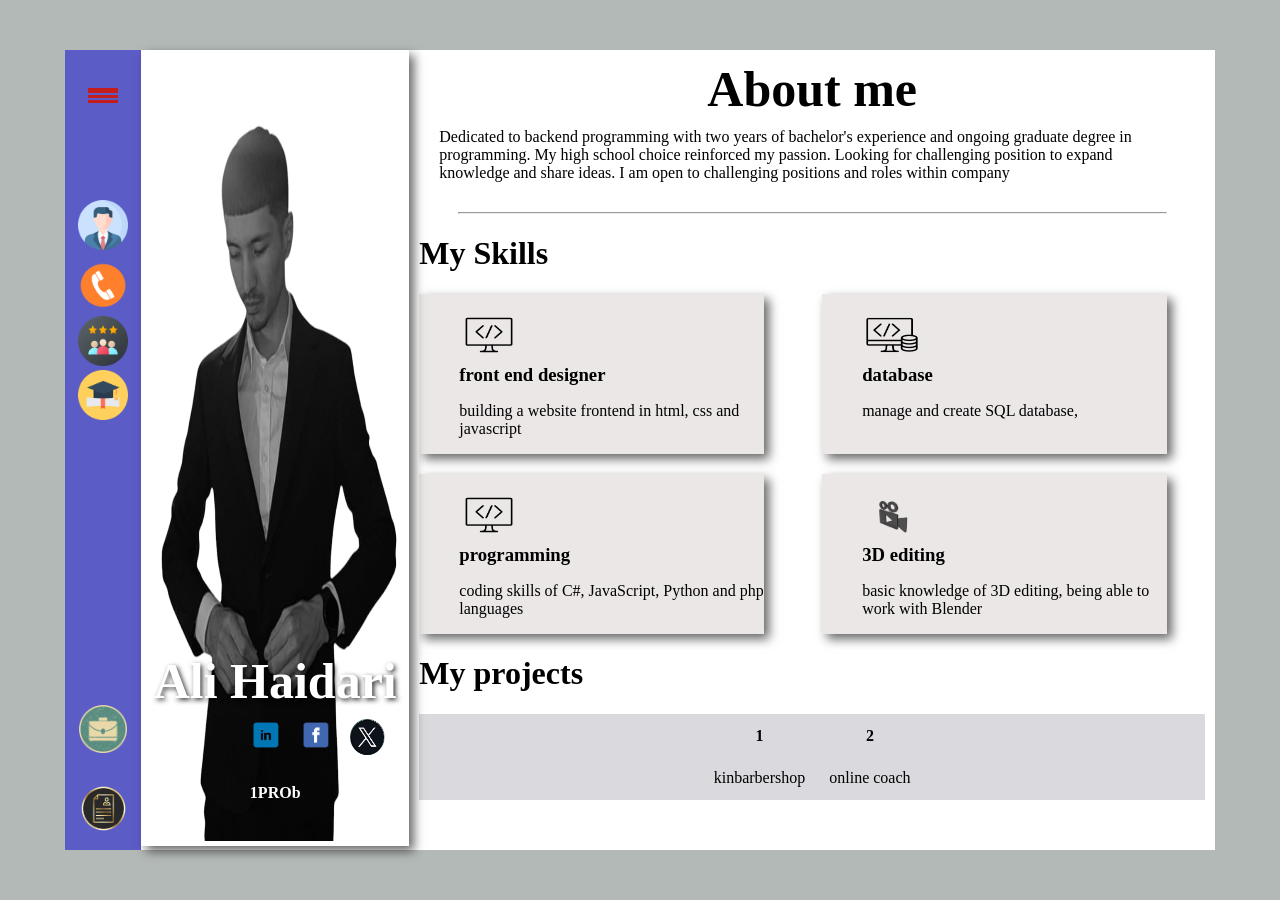
==== index.html @ 42bd55c5 "toevoegen porfolio wpl1" ====
<!DOCTYPE html>
<html lang="en">
<head>
    <meta charset="UTF-8">
    <title>About me</title>
    <link rel="stylesheet" href="CSS/csscv.css">
    <script src="scripts/script.js" defer></script>
    <meta name="viewport" content="width=device-width, initial-scale=1.0">
</head>
<body>
<div id="divBody">
    <div id="div1Button">
        <br>
       <div class="icon1" >
           <a href="index.html">
               <hr class="hr-line" />
               <hr class="hr-line" />
               <hr class="hr-line" />
           </a>
       </div>
        <div class="profile-icon-div">
            <a href="index.html">
                <img src="Afbeeldingen/profile-icon.png" class="profile-icone" alt="#">
            </a>
        </div>
        <div class="contact-me-icon-div">
            <a href="HTML/contact.html">
                <img id="contactInoce" src="Afbeeldingen/contact-icon.png" class="profile-icone" alt="#">
            </a>
        </div>
        <div class="revieuw-me-icon-div">
            <a href="HTML/klanten.html">
                <img src="Afbeeldingen/revieuw-icon.png" class="profile-icone" alt="#">
            </a>
        </div>
        <div class="diploma-me-icon-div">
            <a href="HTML/updates.html">
                <img src="Afbeeldingen/diploma-icon.png" class="profile-icone" alt="#">
            </a>
        </div>

        <div id="xLinkZijKant">
            <a href="https://x.com/JackCrypto2030">
                <img src="Afbeeldingen/profile-diensten/x-icone1-removebg-preview.png" class="profile-icone" alt="#">
            </a>
        </div>
        <div class="SocialMedia-Linken">
            <a href="https://www.facebook.com/ali.ali.haidari.1426">
                <img src="Afbeeldingen/profile-diensten/fackbookIconeZijkant.png" class="profile-icone" alt="#">
            </a>
        </div>
        <div class="SocialMedia-Linken">
            <a href="https://www.linkedin.com/in/ali-haidari-2b7414296/">
                <img src="Afbeeldingen/profile-diensten/LinkedInZijkant.png" class="profile-icone" alt="#">
            </a>
        </div>

        <div class="portfolio-me-icon-div">
            <a class="diplomaDonwloadLink" href="HTML/Portfolio/Pindex.html" >
                <img src="Afbeeldingen/profile-diensten/portfolio-icon.png" class="cv-icone" alt="#">
            </a>
        </div>

        <div class="cv-me-icon-div">
            <a class="diplomaDonwloadLink" href="../uploaden/Haidari_Ali_cv.pdf" download>
                <img src="Afbeeldingen/cv-icon.png" class="cv-icone" alt="#">
            </a>
        </div>

    </div>
    <div id="div2Photo">
        <img id="mijnFoto" src="Afbeeldingen/mijnBeeld/mijnFoto2.jpeg" class="profilePhoto" alt="#">
        <div class="tekstNaam">
            <span class="spanNaamTekst">Ali Haidari</span>
            <ul class="ulSocialMedia">
                <li><a href="https://www.linkedin.com/in/ali-haidari-2b7414296/"> <img src="Afbeeldingen/profile-diensten/linkin-icon.png" class="socialMediaIcon" alt="#"></a></li>
                <li><a href="https://www.facebook.com/ali.ali.haidari.1426"><img src="Afbeeldingen/profile-diensten/fecebook-icon.png" class="socialMediaIcon" alt="#"></a> </li>
                <li><a href="https://x.com/JackCrypto2030"><img src="Afbeeldingen/profile-diensten/x-icone1-removebg-preview.png" class="socialMediaIcon" alt="#"></a> </li>
            </ul>
            <span id="klassNaam">1PROb</span>
        </div>
    </div>
    <div id="div3Explain">
        <div class="divOverme">
            <h1 class="hOverme">About me</h1>
        </div>
        <p id="MijnVerhaal">
            Dedicated to backend programming with two years of bachelor's
            experience and ongoing graduate degree in programming. My high school
            choice reinforced my passion. Looking for challenging
            position to expand knowledge and share ideas. I am open to challenging positions and roles within company
        </p>
        <hr class="hr-line1"/>
        <h1>My Skills</h1>
        <div class="mijnDiensten">
            <div class="divDienst">
                <ul class="ulDienst">
                    <li>
                        <img src="Afbeeldingen/profile-diensten/forntend-icon.png" class="profile-dienst-icone" alt="#">
                        <h3>front end designer</h3>
                        <p>building a website frontend in html, css and javascript</p>
                    </li>
                </ul>
            </div>
            <div class="divDienst">
                <ul class="ulDienst">
                    <li>
                        <img src="Afbeeldingen/profile-diensten/database-icon.png" class="profile-dienst-icone" alt="#">
                        <h3>database</h3>
                        <p>manage and create SQL database,</p>
                    </li>
                </ul>
            </div>
            <div class="divDienst">
                <ul class="ulDienst">
                    <li>
                        <img src="Afbeeldingen/profile-diensten/forntend-icon.png" class="profile-dienst-icone" alt="#">
                        <h3>programming</h3>
                        <p>coding skills of C#, JavaScript, Python and php languages </p>
                    </li>
                </ul>
            </div>
            <div class="divDienst">
                <ul class="ulDienst">
                    <li>
                        <img src="Afbeeldingen/profile-diensten/3d-icon.png" class="profile-dienst-icone" alt="#">
                        <h3>3D editing</h3>
                        <p>basic knowledge of 3D editing, being able to work with Blender</p>
                    </li>
                </ul>
            </div>
        </div>
        <h1>My projects</h1>
        <div class="divMyProjects">
            <table>
                <tr class="project-top">
                    <th>1</th>
                    <th>2</th>
                </tr>
                <tr class="project-top">
                    <td><a class="linkNaarKingbarbershop" href="http://kingbarbershop.be/">kinbarbershop</a></td>
                    <td><a class="linkNaarKingbarbershop" href="HTML/updates.html">online coach</a></td>
                </tr>
            </table>
        </div>
        <h1 class="werkErvaringTitel">Work experience</h1>
        <div class="WerkErvaring">
            <div class="timeline">
                <div class="timeline-item">
                    <a class="stageLink" href="https://scapta.com/">
                    <div class="timeline-jaar">2020 - 2021</div>
                    <div class="timeline-content">
                        <h3>Scapta</h3>
                        <p>C# programmeur, Hasselt<br>Intership 30 days.</p>
                    </div>
                    </a>
                </div>
                <div class="timeline-item">
                    <a class="stageLink" href="https://monocode.be/">
                    <div class="timeline-jaar">2019 - 2020</div>
                    <div class="timeline-content">
                        <h3>Monocode</h3>
                        <p>Frontend designer, Hasselt<br>Intership 30 days.</p>
                    </div>
                    </a>
                </div>
                <div class="timeline-item">
                    <a class="stageLink" href="https://www.colruyt.be/nl/winkelzoeker/colruyt-hasselt">
                    <div class="timeline-jaar">2019 - 2020</div>
                    <div class="timeline-content">
                        <h3>Colruyt beenhouwerij</h3>
                        <p>Beenhouwer, Hasselt<br>Studentenjob 01/07 - 30/08</p>
                    </div>
                    </a>
                </div>
                <div class="timeline-item">
                    <a class="stageLink" href="https://www.colruyt.be/nl/winkelzoeker/colruyt-hasselt">
                    <div class="timeline-jaar">2018 - 2019</div>
                    <div class="timeline-content">
                        <h3>Colruyt beenhouwerij</h3>
                        <p>Beenhouwer, Hasselt<br>Studentenjob 01/07 - 30/08</p>
                    </div>
                    </a>
                </div>
                <div class="timeline-item">
                    <a class="stageLink" href="https://nl.resto.be/restaurant/3830-wellen/32260-t-labierint/">
                    <div class="timeline-jaar">2017 - 2018</div>
                    <div class="timeline-content">
                        <h3>'t Labierint </h3>
                        <p>Studentenjob, Wellen<br> Weekend Bartender  </p>
                    </div>
                    </a>
                </div>
            </div>
        </div>
        <h1 class="werkErvaringTitel">Studys</h1>
        <div class="WerkErvaring">
            <div class="timeline">
                <div class="timeline-item">
                    <a class="stageLink" href="https://www.pxl.be/programmeren">
                        <div class="timeline-jaar">2023 - 2024</div>
                        <div class="timeline-content">
                            <h3>Graduaat</h3>
                            <p>In programming<br>PXL, Hasselt</p>
                        </div>
                    </a>
                </div>
                <div class="timeline-item">
                    <a class="stageLink" href="https://www.pxl.be/toegepaste-informatica">
                        <div class="timeline-jaar">2021 - 2023</div>
                        <div class="timeline-content">
                            <h3>Bechlor</h3>
                            <p>Professioneel bachelor<br>PXL, Hasselt (uncompleted)</p>
                        </div>
                    </a>
                </div>
                <div class="timeline-item">
                    <a class="stageLink" href="https://www.handelsschoolhasselt.be/nl">
                        <div class="timeline-jaar">2019 - 2021</div>
                        <div class="timeline-content">
                            <h3>Secondary School</h3>
                            <p>Informaticabeheer<br>Handelschool, Hasselt</p>
                        </div>
                    </a>
                </div>
                <div class="timeline-item">
                    <a class="stageLink" href="https://www.i-mas.be/">
                        <div class="timeline-jaar">2017 - 2019</div>
                        <div class="timeline-content">
                            <h3>Secondary School</h3>
                            <p>Technisch wetenschappen<br>I-mas, Stevoort</p>
                        </div>
                    </a>
                </div>
                <div class="timeline-item">
                    <a class="stageLink" href="https://basisschoolherx.be/">
                        <div class="timeline-jaar">2016 - 2017</div>
                        <div class="timeline-content">
                            <h3>Okan </h3>
                            <p>Ducht<br>Herkx, Herk-de-stad</p>
                        </div>
                    </a>
                </div>
            </div>
        </div>
        <h1>Facts</h1>
        <div class="facts">
            <h3>languages skills</h3>
            <br>
            <div class="language-chart">
                <div class="language" id="nederlands" data-percentage="100"></div>
                <div class="language" id="engels" data-percentage="80"></div>
                <div class="language" id="perzisch" data-percentage="100"></div>
                <div class="language" id="frans" data-percentage="10"></div>
                <div class="language" id="russisch" data-percentage="5"></div>
            </div>
            <div class="divAndereDiploma">
                <h3>Other skills & certificates</h3>
                <div class="div2AndereDiploma">
                    <ul class="UlAnderediploma">
                        <li><img src="Afbeeldingen/profile-diensten/hogerdder-icon.png" class="profile-andere-diploma-icone" alt="#"></li>
                        <li>lifeguard diploma</li>
                    </ul>
                    <ul class="UlAnderediploma">
                        <li><img src="Afbeeldingen/profile-diensten/rijbewijs-icon.png" class="profile-andere-diploma-icone" alt="#"></li>
                        <li>driving licence (B)</li>
                    </ul>
                    <ul class="UlAnderediploma">
                        <li><img src="Afbeeldingen/profile-diensten/trading1-icon.png" class="profile-andere-diploma-icone" alt="#"></li>
                        <li>crypto & stock</li>
                    </ul>
                </div>
            </div>
        </div>
        <div class="mijnHoby">
            <h1>My hobby</h1>
            <div class="div2AndereDiploma">
                <ul class="UlAnderediploma">
                    <li><img src="Afbeeldingen/profile-diensten/zweming1-icon.png" class="profile-andere-diploma-icone" alt="#"></li>
                </ul>
                <ul class="UlAnderediploma">
                    <li><img src="Afbeeldingen/profile-diensten/lopen-icon.png" class="profile-andere-diploma-icone" alt="#"></li>
                </ul>
                <ul class="UlAnderediploma">
                    <li><img src="Afbeeldingen/profile-diensten/gaming-icon.png" class="profile-andere-diploma-icone" alt="#"></li>
                </ul>
                <ul class="UlAnderediploma">
                    <li><img src="Afbeeldingen/profile-diensten/schaking1-icon.png" class="profile-andere-diploma-icone" alt="#"></li>
                </ul>
            </div>
        </div>
        <hr class="hr-line1"/>
        <hr class="hr-line1"/>
        <div class="footerdiv">
            <button class="knopNaarBoven" onclick="scrollToTop()">
                <img id="naarBovenIcone" src="Afbeeldingen/iconNaarboven.png" alt="naarbovengaan">
            </button>
        </div>
    </div>
</div>
</body>
</html>
---- CSS/csscv.css ----
/*ali haidari 1PROb* 2024 - 2025*/

html, body{
    width: 100%;
    height: 100%;
    padding: 0;
    background-color: rgba(155, 164, 159, 0.51);
    margin: 0;
    overflow: hidden; /* de scrollen onmogleijk maken op de pagina*/
}
/* de hele body html*/
#divBody{
    margin: 50px auto;
    background-color: white;
    min-width: 85%;
    height: 96%;
    display: flex;
    align-items: stretch;
}
#div2Photo{
    text-align: center;
}
#klassNaam{
    text-align: center;
}

/* ---------------------------de linker div knoppen div -------------------------------*/
#div1Button {
    width: 5%;
    height: 780px;
    display: flex;
    align-items: center;
    flex-direction: column;
    background-color: #5c5cc7;
    padding: 10px;
}

/* icone voor menu drie strepjes*/

.icon1{
    display: block;
    width: 30px;
    height: 2px;
    background-color: #c41d1d;
    margin: 10px auto;
}

.icon1 hr {
    width: 100%;
    height: 3px;
    background-color: #c41d1d;
    margin: 2px 0;
    border: none;
}
/* bij mous hover de drie strepjes tot 4px groter maken*/
.icon1 a:hover .hr-line{
    height: 6px;
}

/* profiel icone persoon profiel*/
.profile-icon-div{
    margin: 100px auto 8px auto;
}
#div1Button a:hover img.profile-icone{
    height: 55px;
    width: 55px;
}

/* alle iconen in div 1 (links)*/
.profile-icone{
    width: 50px;
    height: 50px;
}
/* cv div onderste icon*/
.cv-me-icon-div{
    display: flex;
    flex-direction: column;
    align-items: center;
    justify-content: flex-end;
    height: 25%;
}
.portfolio-me-icon-div{
    display: flex;
    flex-direction: column;
    align-items: center;
    justify-content: flex-end;
    width: 55px;
    height: 100%;
}

.portfolio-me-icon-div img{
    width: 48px;
    height: 48px;
}


.cv-icone{
    /*position: absolute;*/
    width: 55px;
    height: 55px;
}
/*------------- vanaf hier zijn instellingen van het middenste div (mijn foto) --------------*/

/* div midden (div 2) mijn foto*/
#div2Photo{
    position: relative;
    width: 23%;
    height: 786px;
    align-items: center;
    padding: 5px;
    text-align: center;
    display: flex;
    justify-content: center;
    box-shadow: 5px 5px 10px rgba(0, 0, 0, 0.6);
}

/* profile foto*/
.profilePhoto{
    width: 100%;
    height: 100%;
    position: relative;
    display: inline-block;
    transition: box-shadow 0.3s ease, transform 0.3s ease, border 0.3s ease;
}
/* hover effect voor mijn foto*/
.profilePhoto:hover {
    box-shadow: 0 10px 20px rgba(0, 0, 0, 0.5);
    transform: translateY(-5px);
}
.profilePhoto:active {
    box-shadow: none;
    transform: translateY(0);
    border: 4px solid #f3e225;
}

.tekstNaam{
    position: absolute;
    top: 85%;
    left: 50%;
    color: white;
    transform: translate(-50%, -50%);
    font-weight: bold;
    text-align: center;
    width: 100%;
}
.spanNaamTekst{
    color: white;
    font-size: 50px;
    font-weight: bold;
    text-align: center;
    text-shadow: 2px 2px 5px rgba(0, 0, 0, 0.8);
}

/* social media iconen op de profile foto*/

.ulSocialMedia{
    list-style-type: none;
    display: flex;
    margin: auto 0 20px 60px;
}
.socialMediaIcon{
    width: 50px;
    height: 50px;
}


/* --------------------van hier zijn de instellingen van div drie rechtste -------------------*/
#div3Explain{
    background-color: white;
    width: 70%;
    height: 750px;
    margin: 10px;
    overflow: auto;
    overflow-y: scroll;
    -ms-overflow-style: none;
    scrollbar-width: none;
    scroll-behavior: smooth;
}

#div3Explain::-webkit-scrollbar {
    display: none;
}


/* css voor de Mijn verhaal enkel*/
.divOverme{
    text-align: center;
    /*background-color: green;*/
}
.hOverme{
    margin: auto;
    font-size: 50px;
    font-family: Trattatello, fantasy;
}
#MijnVerhaal{
    margin: 10px 20px 30px 20px;
}
.hr-line1{
    width: 90%;
}

.mijnDiensten{
    display: grid;
    grid-template-columns: repeat(2, 1fr);
    grid-gap: 20px;

}
.divDienst{
    /* ali haidari  beveilige code*/
    background-color: #ece7e7;
    width: 90%;
    /*display: inline-block;*/
    box-shadow: 5px 5px 10px rgba(0, 0, 0, 0.6);
}

.ulDienst{
    list-style-type: none;
}
.ulDienst h3{
    margin: 0 auto;
}
.profile-dienst-icone{
    width: 60px;
    height: 50px;
}

/* div my project instellingen */
.divMyProjects{
    background-color: #d9d9de;
}
table{
    margin: auto;
    border-collapse: separate;
   /* box-shadow: 0 0 10px #000;*/
}
td, th {
    text-align: center;
    padding: 11px;
}
.linkNaarKingbarbershop{
    text-decoration: none;
    color: black;
}
.linkNaarKingbarbershop:hover{
    font-size: 30px;
    color: red;
    text-decoration: none;
}

.language-chart {
    display: flex;
    justify-content: space-around;
}

.language {
    width: 100px;
    height: 100px;
    border-radius: 50%;
    border: 10px solid #ccc;
    position: relative;
}

#perzisch::before {
    content: "Persion";
}

#nederlands::before {
    content: "Netherlands";
}

#engels::before {
    content: "English";
}

#frans::before {
    content: "Franch";
}

#russisch::before {
    content: "Russian";
}

.language::after {
    content: attr(data-percentage) "%";
    position: absolute;
    top: 50%;
    left: 50%;
    transform: translate(-50%, -50%);
    font-size: 18px;

}

.language::before{
    content: attr(data-language);
    position: absolute;
    top: -31px;
    left: 10px;
}

/* andere diploma secsie */

.div2AndereDiploma{
    display: flex;
}
.UlAnderediploma{
    list-style-type: none;
}
.profile-andere-diploma-icone{
    width: 80px;
    height: 80px;
}

/* --------------------Resposievitiet----------------------------*/
@media screen and (min-width: 1278px) {
    #divBody {
        max-width: 1150px;
        max-height: 800px;
    }
}

/* werk evaring  div ali haidari beveiling */

.WerkErvaring {
    position: relative;
    width: 90%;
    max-width: 900px;
    margin: 40px auto;
}

.timeline {
    position: relative;
    width: calc(100% - 40px);
    margin: 150px auto 100px auto;
    height: 4px;
    background-color: #c89b00;
    border-radius: 2px;

}

.timeline-item {
    position: absolute;
    top: 0;
    transform: translateY(-50%);
    text-align: center;
}

.timeline-item:nth-child(1) { left: -10%; }
.timeline-item:nth-child(2) { left: 14%; }
.timeline-item:nth-child(3) { left: 37%; }
.timeline-item:nth-child(4) { left: 65%; }
.timeline-item:nth-child(5) { left: 90%; }

.timeline-item::before {  /*  boltjes */
    content: "";
    position: absolute;
    top: -12px;
    left: 45%;
    transform: translate(-50%, -50%);
    width: 15px;
    height: 15px;
    background-color: #c89b00;
    border-radius: 50%;
    z-index: 2;
}

.timeline-jaar {  /*   jaar tallen  */
    position: absolute;
    top: -30px;
    left: 45%;
    transform: translateX(-50%);
    font-size: 13px;
    font-weight: bold;
    color: #c89b00;
}


.timeline-content {
    position: relative;
    width: 120px;
    height: 130px;
    margin: 5px;
    background-color: #fff;
    border: 1px solid #ddd;
    border-radius: 4px;
    box-shadow: 0 4px 6px rgba(0, 0, 0, 0.1);
    padding: 20px;
    text-align: left;
    font-size: 12px;
    overflow: hidden;
}


/*   stage link instellingen  */

.stageLink {
    text-decoration: none;
    color: black;
    transition: color 0.3s ease, transform 0.3s ease;
}

.stageLink:hover {
    color: green;
    transform: translateY(-5px);
}

/*  footer instellingen   */

#naarBovenIcone{
    width: 50px;
    height: 30px;
}

.footerdiv{
    margin: 10px auto 0 auto;
    padding: 0;
    text-align: center;
    border: none;

}
.knopNaarBoven{
    border: none;
    background-color: white;
}

/* mijn foto instellingen*/

#mijnFoto{
    image-rendering: smooth;
    /*filter: brightness(1.2) contrast(1.1);*/
}

/*     cv download link */

.diplomaDonwloadLink{
    text-decoration: none;
}

@media screen and (min-width: 481px) {
    .SocialMedia-Linken {
        display: none;
    }
    #xLinkZijKant{
        display: none;
    }
}

/*  resposiviteit kleiner dan 480px scherm ******ali haidari ********   */


@media screen and (max-width: 480px) {
    #divBody{
        margin: 0;
    }
    h1{
        width: 93%;
    }
    #div2Photo {
        display: none;
    }
    #div3Explain {
        width: 93%;
        height: 97%;
        padding: 0;
        margin: 0 5px 0 5px;
        box-shadow: 0 8px 15px rgba(0, 0, 0, 0.3);
        border-radius: 5px;
        transition: transform 0.3s ease, box-shadow 0.3s ease;
    }
    .divDienst h3 {
        font-size: 16px;
    }

    .divDienst p {
        font-size: 12px;
    }

    #div1Button{
        width: 6%;
        height: 97%;
       /* box-shadow: 0 0 2px rgb(59, 227, 29);
        border-radius: 1px;*/
    }
    .icon1{
        width: 90%;
        margin: 1px auto 60px auto;

    }
    .profile-icone{
        width: 40px !important;
        height: 40px !important;
        margin: 0 0 0 0;
        object-fit: cover;
    }
    .profile-icon-div{
        width: 40px;
        margin: 10px 0 0 0;
    }
    .contact-me-icon-div{
        width: 40px;
        margin: 10px 0 0 0;
    }
    .revieuw-me-icon-div{
        width: 40px;
        margin: 10px 0 0 0;
    }
    .diploma-me-icon-div{
        width: 40px;
        margin: 10px 0 0 0;
    }

    .SocialMedia-Linken{  /*social media is in de zij kant zichtbaar tijdens de kleinere schermen dan 480   */
        width: 40px;
        margin: 10px 0 0 0;
    }
    #xLinkZijKant{  /*social media is in de zij kant zichtbaar tijdens de kleinere schermen dan 480   */
        width: 40px;
        margin: 180px 0 0 0;
    }

    #MijnVerhaal{
        width: 93%;
        height: auto;
        font-size: 20px;
        line-height: 1.5;
        margin: auto;

    }
    .mijnDiensten{
        height: auto;
        width: 93%;
        margin: auto;
    }
    .divMyProjects{
        width: 96%;
        height: auto;
    }
    th, td{
        font-size: 20px;

    }
    th:hover, td:hover {
        font-size: 30px;
        color: #ff6347;
        transition: all 0.3s ease;
    }

    /*  werkervaing boxen vertical lijen bij deze scherm grote */

    .WerkErvaring {
        width: 93%;
        height: 220px;
        margin: 50px 0 15px 0;
        display: block;
    }

    .timeline-item {
        width: 25%;
        margin-bottom: 20px;
        position: relative;
        display: inline-block;
        text-align: center;
    }

    .timeline-item:nth-child(1) {
        left: -3.5%;
    }
    .timeline-item:nth-child(2) {
        left: 8%;
    }
    .timeline-item:nth-child(3) {
        left: 18.5%;
    }
    .timeline-item:nth-child(4) {
        left: -3.5%;
    }
    .timeline-item:nth-child(5) {
        left: 8%;
    }

    .timeline-item::before {
        content: "|";
        position: absolute;
        top: -12px;
        left: 50%;
        transform: translateX(-50%);
        width: 10px;
        height: 15px;
        background-color: #c89b00;
        border-radius: 50%;
        z-index: 2;
    }

    .timeline-jaar {
        width: 70px;
        position: absolute;
        top: -30px;
        left: 50%;
        transform: translateX(-50%);
        font-size: 12px;
        font-weight: bold;
        color: #c89b00;
    }

    .timeline-content {
        width: 100%;
        height: 130px;
        margin: 5px 5px 20px 5px;
        background-color: #fff;
        border: 1px solid #ddd;
        border-radius: 4px;
        box-shadow: 0 4px 6px rgba(0, 0, 0, 0.1);
        padding: 3px;
        font-size: 12px;
        text-align: left;
    }

    .UlAnderediploma{
        padding: 5px 0 2px 0;
    }

    /*  de css insellingen van tallen kenis bij deze scherm */

    .language-chart {
        display: flex;
        justify-content: space-evenly;
        flex-wrap: wrap;
        gap: 10px;
    }

    .language {
        width: 60px;
        height: 60px;
        border-radius: 50%;
        border: 4px solid #ccc;
        position: relative;
    }

    .language::before {
        content: attr(data-name);
        position: absolute;
        top: -20px;
        left: 50%;
        transform: translateX(-50%);
        font-size: 10px;
    }

    .language::after {
        content: attr(data-percentage) "%";
        position: absolute;
        top: 50%;
        left: 50%;
        transform: translate(-50%, -50%);
        font-size: 12px;
    }

}
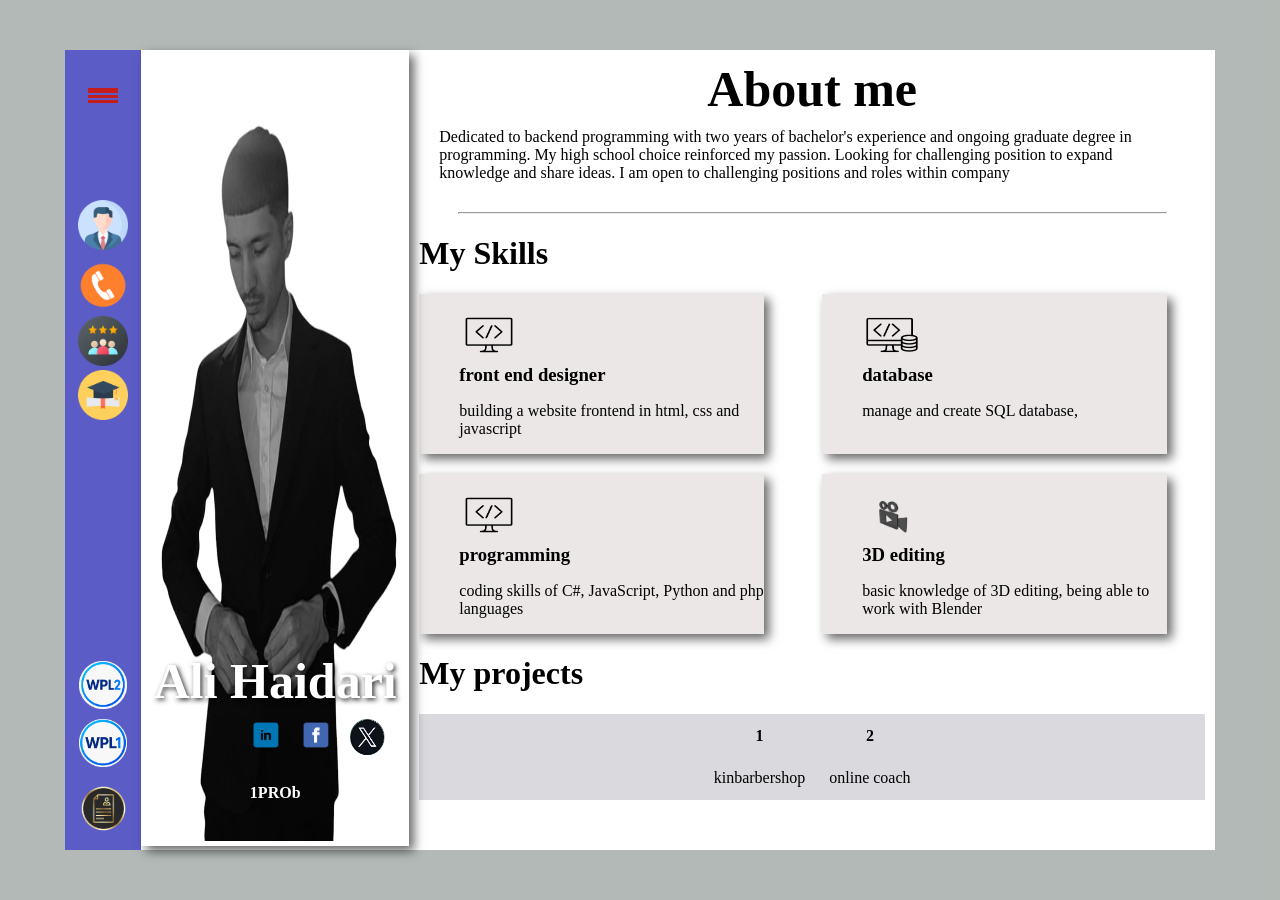
==== commit 94aa3120: "porfolio WPL2 toegeveogd in een aparte page WPL2-porfolio.hmtl" ====
--- a/index.html
+++ b/index.html
@@ -55,14 +55,22 @@
             </a>
         </div>
 
-        <div class="portfolio-me-icon-div">
-            <a class="diplomaDonwloadLink" href="HTML/Portfolio/Pindex.html" >
-                <img src="Afbeeldingen/profile-diensten/portfolio-icon.png" class="cv-icone" alt="#">
-            </a>
+        <div class="portfolio-icons-group">
+            <div class="portfolio-me-icon-div">
+                <a class="diplomaDonwloadLink" href="HTML/Portfolio/WPL2/WPL2-porfolio.html">
+                    <img src="Afbeeldingen/profile-diensten/profile2-wpl2.png" class="cv-icone" alt="#">
+                </a>
+            </div>
+
+            <div class="portfolio-me-icon-div">
+                <a class="diplomaDonwloadLink" href="HTML/Portfolio/Pindex.html">
+                    <img src="Afbeeldingen/profile-diensten/portfolio-icon.png" class="cv-icone" alt="#">
+                </a>
+            </div>
         </div>
 
         <div class="cv-me-icon-div">
-            <a class="diplomaDonwloadLink" href="../uploaden/Haidari_Ali_cv.pdf" download>
+            <a class="diplomaDonwloadLink" href="../uploaden/Ali_Haidari_CV_updated.pdf" download>
                 <img src="Afbeeldingen/cv-icon.png" class="cv-icone" alt="#">
             </a>
         </div>
@@ -147,6 +155,15 @@
         <div class="WerkErvaring">
             <div class="timeline">
                 <div class="timeline-item">
+                    <a class="stageLink" href="https://www.lago.be/nl/sint-truiden">
+                        <div class="timeline-jaar">2023 - heden</div>
+                        <div class="timeline-content">
+                            <h3>Lago</h3>
+                            <p>Hoge redder<br>jobstudent</p>
+                        </div>
+                    </a>
+                </div>
+                <div class="timeline-item">
                     <a class="stageLink" href="https://scapta.com/">
                     <div class="timeline-jaar">2020 - 2021</div>
                     <div class="timeline-content">
@@ -155,6 +172,8 @@
                     </div>
                     </a>
                 </div>
+
+
                 <div class="timeline-item">
                     <a class="stageLink" href="https://monocode.be/">
                     <div class="timeline-jaar">2019 - 2020</div>
@@ -169,7 +188,7 @@
                     <div class="timeline-jaar">2019 - 2020</div>
                     <div class="timeline-content">
                         <h3>Colruyt beenhouwerij</h3>
-                        <p>Beenhouwer, Hasselt<br>Studentenjob 01/07 - 30/08</p>
+                        <p>Beenhouwer, Hasselt<br>Studentenjob</p>
                     </div>
                     </a>
                 </div>
@@ -178,7 +197,7 @@
                     <div class="timeline-jaar">2018 - 2019</div>
                     <div class="timeline-content">
                         <h3>Colruyt beenhouwerij</h3>
-                        <p>Beenhouwer, Hasselt<br>Studentenjob 01/07 - 30/08</p>
+                        <p>Beenhouwer, Hasselt<br>Studentenjob</p>
                     </div>
                     </a>
                 </div>
@@ -287,6 +306,9 @@
                 <ul class="UlAnderediploma">
                     <li><img src="Afbeeldingen/profile-diensten/schaking1-icon.png" class="profile-andere-diploma-icone" alt="#"></li>
                 </ul>
+                <ul class="UlAnderediploma">
+                    <li><img src="Afbeeldingen/profile-diensten/gyme-icon.png" class="profile-andere-diploma-icone" alt="#"></li>
+                </ul>
             </div>
         </div>
         <hr class="hr-line1"/>
--- a/CSS/csscv.css
+++ b/CSS/csscv.css
@@ -72,25 +72,32 @@
     height: 50px;
 }
 /* cv div onderste icon*/
-.cv-me-icon-div{
-    display: flex;
-    flex-direction: column;
-    align-items: center;
-    justify-content: flex-end;
-    height: 25%;
-}
-.portfolio-me-icon-div{
-    display: flex;
-    flex-direction: column;
-    align-items: center;
-    justify-content: flex-end;
-    width: 55px;
-    height: 100%;
-}
-
-.portfolio-me-icon-div img{
+.portfolio-me-icon-div img {
     width: 48px;
     height: 48px;
+}
+
+.cv-me-icon-div {
+    display: flex;
+    align-items: center;
+    justify-content: center;
+    height: auto;
+    margin-top: 10px;
+}
+.portfolio-icons-group {
+    margin-top: auto;
+    display: flex;
+    flex-direction: column;
+    gap: 6px;
+    align-items: center;
+}
+
+.portfolio-me-icon-div {
+    display: flex;
+    align-items: center;
+    justify-content: center;
+    width: 55px;
+    height: auto;
 }
 
 
@@ -320,74 +327,85 @@
 
 /* werk evaring  div ali haidari beveiling */
 
+
+
 .WerkErvaring {
     position: relative;
-    width: 90%;
-    max-width: 900px;
-    margin: 40px auto;
+    width: 95%;
+    max-width: 950px;
+    margin: 40px auto 70px auto;
 }
 
 .timeline {
     position: relative;
-    width: calc(100% - 40px);
-    margin: 150px auto 100px auto;
+    width: 100%;
+    margin: 60px auto 10px auto;
+    display: flex;
+    flex-direction: row-reverse;
+    justify-content: space-between;
+    gap: 4px;
+}
+
+.timeline::before {
+    content: "";
+    position: absolute;
+    top: 82px;
+    left: 0;
+    width: 100%;
     height: 4px;
     background-color: #c89b00;
     border-radius: 2px;
-
+    z-index: 0;
 }
 
 .timeline-item {
-    position: absolute;
-    top: 0;
-    transform: translateY(-50%);
-    text-align: center;
-}
-
-.timeline-item:nth-child(1) { left: -10%; }
-.timeline-item:nth-child(2) { left: 14%; }
-.timeline-item:nth-child(3) { left: 37%; }
-.timeline-item:nth-child(4) { left: 65%; }
-.timeline-item:nth-child(5) { left: 90%; }
-
-.timeline-item::before {  /*  boltjes */
+    position: relative;
+    width: 16%;
+    text-align: center;
+    z-index: 1;
+}
+
+.timeline-item::before {
     content: "";
     position: absolute;
-    top: -12px;
-    left: 45%;
-    transform: translate(-50%, -50%);
+    top: 10px;
+    left: 50%;
+    transform: translateX(-50%);
     width: 15px;
     height: 15px;
     background-color: #c89b00;
     border-radius: 50%;
-    z-index: 2;
-}
-
-.timeline-jaar {  /*   jaar tallen  */
+    z-index: 3;
+}
+
+.timeline-jaar {
     position: absolute;
-    top: -30px;
-    left: 45%;
+    top: -15px;
+    left: 50%;
     transform: translateX(-50%);
     font-size: 13px;
     font-weight: bold;
     color: #c89b00;
-}
-
+    white-space: nowrap;
+}
 
 .timeline-content {
     position: relative;
-    width: 120px;
-    height: 130px;
-    margin: 5px;
+    width: 100%;
+    min-height: 135px;
+    margin-top: 45px;
     background-color: #fff;
     border: 1px solid #ddd;
     border-radius: 4px;
     box-shadow: 0 4px 6px rgba(0, 0, 0, 0.1);
-    padding: 20px;
+    padding: 14px 10px;
     text-align: left;
     font-size: 12px;
+    box-sizing: border-box;
     overflow: hidden;
 }
+
+
 
 
 /*   stage link instellingen  */
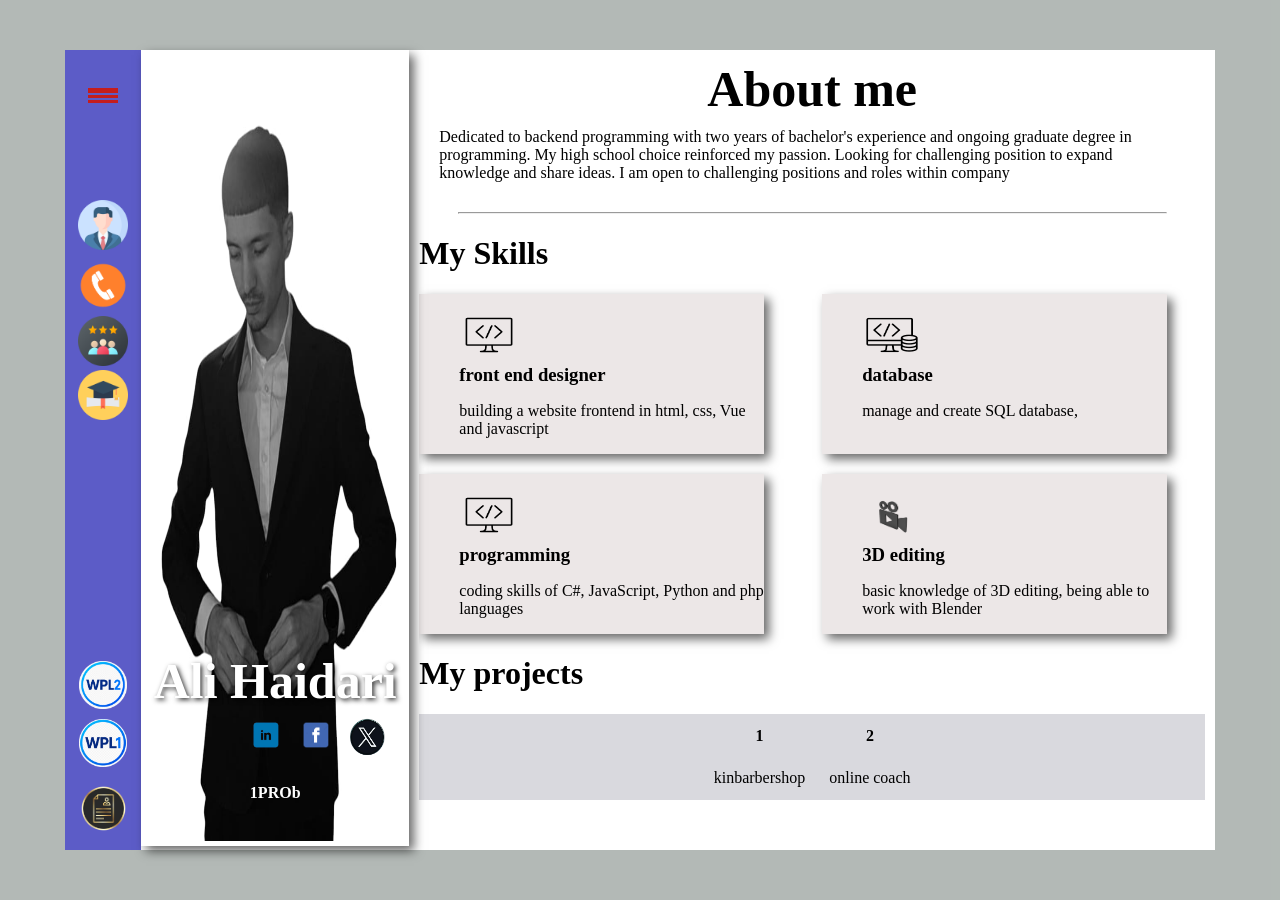
==== commit 56568b67: "Update index.html" ====
--- a/index.html
+++ b/index.html
@@ -70,7 +70,7 @@
         </div>
 
         <div class="cv-me-icon-div">
-            <a class="diplomaDonwloadLink" href="../uploaden/Ali_Haidari_CV_updated.pdf" download>
+            <a class="diplomaDonwloadLink" href="uploaden/Ali_Haidari_CV_updated.pdf" download>
                 <img src="Afbeeldingen/cv-icon.png" class="cv-icone" alt="#">
             </a>
         </div>
@@ -106,7 +106,7 @@
                     <li>
                         <img src="Afbeeldingen/profile-diensten/forntend-icon.png" class="profile-dienst-icone" alt="#">
                         <h3>front end designer</h3>
-                        <p>building a website frontend in html, css and javascript</p>
+                        <p>building a website frontend in html, css, Vue and javascript</p>
                     </li>
                 </ul>
             </div>
@@ -268,7 +268,7 @@
             <br>
             <div class="language-chart">
                 <div class="language" id="nederlands" data-percentage="100"></div>
-                <div class="language" id="engels" data-percentage="80"></div>
+                <div class="language" id="engels" data-percentage="90"></div>
                 <div class="language" id="perzisch" data-percentage="100"></div>
                 <div class="language" id="frans" data-percentage="10"></div>
                 <div class="language" id="russisch" data-percentage="5"></div>
